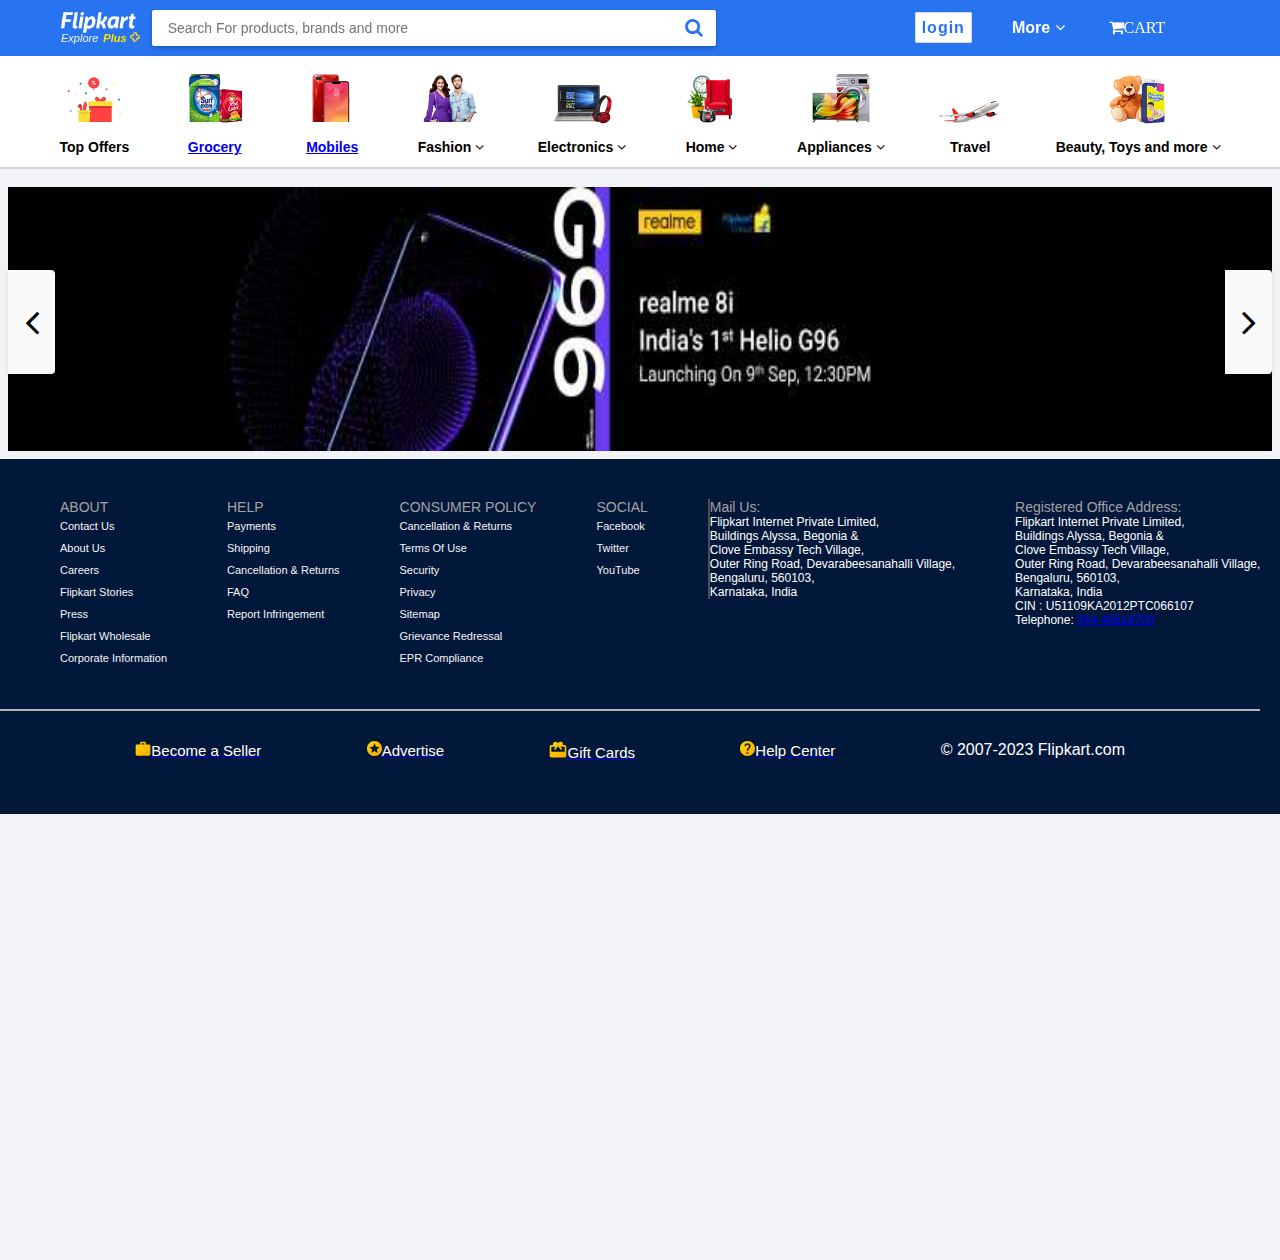
==== index.html @ 589ff819 "Add files via upload" ====
<!DOCTYPE html>
<html lang="en">

<head>
  <meta charset="UTF-8">
  <meta http-equiv="X-UA-Compatible" content="IE=edge">
  <meta name="viewport" content="width=device-width, initial-scale=1.0">
  <title>Online Shopping</title>
  <link rel="stylesheet" href="style.css">
  <link rel="shortcut icon" href="favicon.png" type="x-icon">
  <link rel="stylesheet" href="https://cdnjs.cloudflare.com/ajax/libs/font-awesome/4.7.0/css/font-awesome.min.css">
</head>

<body>
  <!-- navigation bar -->
  <div class="navv"></div>
  <nav class="heading_navigation flex" id="navigation_heading">
    <div class="nav_container flex">
      <div class="logo flex">
        <a href="index.html" class="flip_logo"><img src="logo.png" alt="logo"></a>
        <a href="index.html" class="anchor plus">Explore <span class="plus_lan">Plus <img src="plus_icon.png"
              alt="logo"></span></a>
      </div>
      <!-- searchbar-->
      <div class="search_bar_container">
        <div class="search_bar">
          <form action="" class="search flex">
            <input type="text" placeholder="Search For products, brands and more" class="search_box">
            <button class="btn_search">
              <i class="fa fa-search"></i>
            </button>
          </form>
        </div>
      </div>
      <!-- Login Button-->
      <div class="login">
        <a href="#" class="login_btn">login</a>
        <div class="login_dropdown none">
          <ul class="login_dropdown_list">
            <li class="login_drop_li sign_li flex">
              <p class="new_login">New customer</p>
              <a href="https://www.flipkart.com/account/login?ret=%2Faccount%2F%3Frd%3D0%26link%3Dhome_account" class="sign_up">Sign Up</a>
            </li>
            <li class="login_drop_li">My Profile</li>
            <li class="login_drop_li"><a href="https://www.flipkart.com/plus">Flipkart Plus Zne</a> </li>
            <li class="login_drop_li"> Orders</li>
            <li class="login_drop_li">Whishlist</li>
            <li class="login_drop_li">Rewards</li>
            <li class="login_drop_li"><a href="https://www.flipkart.com/the-gift-card-store?link=home_giftcard">Gift Cards</a></li>
          </ul>
        </div>
      </div>

      <!-- more buttons-->
      <div class="more">
        <span class="more_lan"> More
          <i class="fa fa-angle-down"></i>
        </span>
        <div class="more_dropdown none">
          <div class="pointer more_pointer"></div>
          <ul class="more_dropdown_list">

            <li class="more_drop_li">
              <i class="more_icon fa fa-bell"></i>Notifications Preferences
            </li>

            <li class="more_drop_li">
              <i class="more_icon fa fa-shopping-basket"></i>Sell on Flipkart
            </li>

            <li class="more_drop_li">
              <i class="more_icon fa fa-question"></i> 24X7 Customer Care
            </li>

            <li class="more_drop_li">
              <i class="more_icon fa fa-line-chart"></i>Advertise
            </li>

            <li class="more_drop_li">
              <i class="more_icon fa fa-download"></i><a href="https://www.flipkart.com/mobile-apps?otracker=ch_vn_mobile_apps">Download App</a>
            </li>

          </ul>
        </div>
      </div>
      <!-- Cart Button-->
      <div class="cart">
        <span class="cart_lan"><i class="fa fa-shopping-cart"><a href="https://www.flipkart.com/viewcart?exploreMode=true&preference=FLIPKART"></a>CART</i></span>
      </div>
    </div>
  </nav>


  <!-- Heading Categories-->
  <div class="heading_categories flex">
    <ul class="heading_category_list flex">
      <li class="heading_category_items">
        <img src="top-offer.png" alt="loading image" class="cat_image">
        <p class="heading_item_name">Top Offers</p>
      </li>
      <li class="heading_category_items">
        <img src="grocery.png" alt="loading image" class="cat_image">
        <p class="heading_item_name"><a href="https://www.flipkart.com/grocery-supermart-store?marketplace=GROCERY&fm=neo%2Fmerchandising&iid=M_05b88ef3-2a5a-45b1-b958-3f78f63bb820_1_372UD5BXDFYS_MC.CBUR1Q46W5F1&otracker=hp_rich_navigation_1_1.navigationCard.RICH_NAVIGATION_Grocery_CBUR1Q46W5F1&otracker1=hp_rich_navigation_PINNED_neo%2Fmerchandising_NA_NAV_EXPANDABLE_navigationCard_cc_1_L0_view-all&cid=CBUR1Q46W5F1"
          class="">Grocery</a></p>
      </li>
      <li class="heading_category_items">
        <img src="mobiles.png" alt="loading image" class="cat_image">
        <p class="heading_item_name"><a href="https://www.flipkart.com/mobile-phones-store?fm=neo%2Fmerchandising&iid=M_e0efeff4-91a5-408f-8f4c-54406db7f92d_1_372UD5BXDFYS_MC.ZRQ4DKH28K8J&otracker=hp_rich_navigation_2_1.navigationCard.RICH_NAVIGATION_Mobiles_ZRQ4DKH28K8J&otracker1=hp_rich_navigation_PINNED_neo%2Fmerchandising_NA_NAV_EXPANDABLE_navigationCard_cc_2_L0_view-all&cid=ZRQ4DKH28K8J">Mobiles</a></p>
      </li>
      <li class="heading_category_items">
        <img src="fashion.png" alt="loading image" class="cat_image">
        <p class="heading_item_name">Fashion <i class="fa fa-angle-down"></i></p>
      </li>
      <li class="heading_category_items">
        <img src="electronics.png" alt="loading image" class="cat_image">
        <p class="heading_item_name">Electronics <i class="fa fa-angle-down"></i></p>
      </li>
      <li class="heading_category_items">
        <img src="home.jpg" alt="loading image" class="cat_image">
        <p class="heading_item_name">Home <i class="fa fa-angle-down"></i></p>
      </li>
      <li class="heading_category_items">
        <img src="appliances.png" alt="loading image" class="cat_image">
        <p class="heading_item_name">Appliances <i class="fa fa-angle-down"></i></p>
      </li>
      <li class="heading_category_items">
        <img src="travel.png" alt="loading image" class="cat_image">
        <p class="heading_item_name">Travel</p>
      </li>
      <li class="heading_category_items">
        <img src="toys.png" alt="loading image" class="cat_image">
        <p class="heading_item_name">Beauty, Toys and more <i class="fa fa-angle-down"></i></p>
      </li>
    </ul>
  </div>

  <!-- Carousel-->
  <div class="carousel_item_container flex">
    <div class="prev_btn nav_button">
      <div class="carousel_btn flex">
        <i class="fa fa-angle-left next_prev"></i>
      </div>
    </div>
    <div class="next_btn nav_button">
      <div class="carousel_btn flex">
        <i class="fa fa-angle-right next_prev"></i>
      </div>
    </div>
    <div class="carousel_items flex">
      <img src="slider1.jpg" alt="loading" class="carousel_image">
    </div>

  </div>
</body>
<footer>
  <div>
    <div class="_2WErco-row">
      <div class="_2Brcj4">
        <div class="_3-dnWo">ABOUT</div><a href="/helpcentre?otracker=undefined_footer_navlinks" class="_1arVWX">Contact
          Us</a><a href="https://corporate.flipkart.net/corporate-home" class="_1arVWX">About Us</a><a
          href="https://www.flipkartcareers.com/?otracker=undefined_footer_navlinks" class="_1arVWX">Careers</a><a
          href="http://stories.flipkart.com/?otracker=undefined_footer_navlinks" class="_1arVWX">Flipkart Stories</a><a
          href="/s/press?otracker=undefined_footer_navlinks" class="_1arVWX">Press</a><a
          href="https://www.flipkartwholesale.com/?otracker=undefined_footer_navlinks" target="_blank" class="_1arVWX"
          rel="noopener noreferrer">Flipkart Wholesale</a><a href="/corporate-information" class="_1arVWX">Corporate
          Information</a>
      </div>
      <div class="_2Brcj4">
        <div class="_3-dnWo">HELP</div><a href="/pages/payments" class="_1arVWX">Payments</a><a href="/pages/shipping"
          class="_1arVWX">Shipping</a><a href="/helpcentre?catalog=55c9c6edb000002e002c1701&amp;view=CATALOG"
          class="_1arVWX">Cancellation &amp; Returns</a><a
          href="/helpcentre?catalog=55c9c8e2b0000023002c1702&amp;view=CATALOG" class="_1arVWX">FAQ</a><a
          href="https://seller.flipkart.com/fiv?otracker=undefined_footer_navlinks" class="_1arVWX">Report
          Infringement</a>
      </div>
      <div class="_2Brcj4">
        <div class="_3-dnWo">CONSUMER POLICY</div><a href="/pages/returnpolicy?otracker=undefined_footer_navlinks"
          class="_1arVWX">Cancellation &amp; Returns</a><a href="/pages/terms?otracker=undefined_footer_navlinks"
          class="_1arVWX">Terms Of Use</a><a href="/pages/paymentsecurity?otracker=undefined_footer_navlinks"
          class="_1arVWX">Security</a><a href="/pages/privacypolicy?otracker=undefined_footer_navlinks"
          class="_1arVWX">Privacy</a><a href="/sitemap?otracker=undefined_footer_navlinks" class="_1arVWX">Sitemap</a><a
          href="/pages/grievance-redressal-mechanism?otracker=undefined_footer_navlinks" class="_1arVWX">Grievance
          Redressal</a><a href="/pages/ewaste-compliance-tnc?otracker=undefined_footer_navlinks" class="_1arVWX">EPR
          Compliance</a>
      </div>
      <div class="_2Brcj4">
        <div class="_3-dnWo">SOCIAL</div><a href="https://www.facebook.com/flipkart" class="_1arVWX">Facebook</a><a
          href="https://www.twitter.com/flipkart" class="_1arVWX">Twitter</a><a href="https://www.youtube.com/flipkart"
          class="_1arVWX">YouTube</a>
      </div>
      <div class="_2Brcj4 address">
        <div class="_3JHi0r">
          <div class="_3-dnWo"><span>Mail Us:</span></div>
          <div class="_1U1qnR">
            <div class="_1LJS6T">
              <div class="_2NKhZn _1U1qnR">
                <p>Flipkart Internet Private Limited, </p>
                <p> Buildings Alyssa, Begonia &amp; </p>
                <p> Clove Embassy Tech Village, </p>
                <p> Outer Ring Road, Devarabeesanahalli Village, </p>
                <p> Bengaluru, 560103, </p>
                <p> Karnataka, India</p>
              </div>
            </div>
          </div>
        </div>
      </div>
      <div class="_2Brcj4 address">
        <div class="_3IT4e6">
          <div class="_3-dnWo"><span>Registered Office Address:</span></div>
          <div class="_1U1qnR">
            <div class="_1LJS6T">
              <div class="_2NKhZn _1U1qnR">
                <p>Flipkart Internet Private Limited, </p>
                <p> Buildings Alyssa, Begonia &amp; </p>
                <p> Clove Embassy Tech Village, </p>
                <p> Outer Ring Road, Devarabeesanahalli Village, </p>
                <p> Bengaluru, 560103, </p>
                <p> Karnataka, India </p>
                <p> CIN : U51109KA2012PTC066107 </p>
                <p> Telephone: <a href="tel:044-45614700">044-45614700</a></p>
              </div>
            </div>
          </div>
        </div>
      </div>
    </div>
    <div>
      <div class="_2uz0vJ">

        <div class="_2uz0vJ1">
          <div><img
              src="[data-uri]"><a
              href="https://seller.flipkart.com/?utm_source=fkwebsite&amp;utm_medium=websitedirect"><span
                class="hDTmm5">Become a Seller</span></a></div>
        </div>
        <div class="_2uz0vJ2">
          <div><img
              src="[data-uri]"><a
              href="https://brands.flipkart.com"><span class="hDTmm5">Advertise</span></a></div>
        </div>
        <div class="_2uz0vJ3">
          <div><img
              src="[data-uri]"><a
              href="/the-gift-card-store?otracker=undefined_footer_footer_navlinks"><span class="hDTmm5">Gift
                Cards</span></a></div>
        </div>
        <div class="_2uz0vJ4">
          <div><img
              src="[data-uri]"><a
              href="/helpcentre?otracker=undefined_footer_footer_navlinks"><span class="hDTmm5">Help Center</span></a>
          </div>
        </div>
        <div class="_2uz0vJ5">
          <span class="z3ht-w">© 2007-2023 <span>Flipkart.com</span></span>
        </div>
      </div>
    </div>
  </div>

</footer>

</html>
---- style.css ----
*{
    margin: 0;
    padding: 0;
    box-sizing: border-box;
}
body{
    font-family: roboto, arial, sans-serif;
    text-decoration: none;
    min-height: 140vh;
    background:#f1f3f6 ;
}
.none{
    display: none;
}

.flex{
    display: flex;
}
.fa{
    margin: 0px 4px;
}
.fa-angle-down{
    font-weight: lighter;
    margin: 0;

}
.fa-user{
    border-radius:50%;
}
/* styling navigation heading */
.heading_navigation{
    background-color: #2874f0;
    height: 56px;
    position: sticky;
    top: 0;
    z-index: 2;
    /* overflow:auto; */
}
.nav_container{
    align-items: center;
    /* max-width: 1263px; */
    margin: auto;
    width: 100%;
    position: relative;
    left: 61px;
}
.logo{
    flex-direction: column;
    width: fit-content;
}
.anchor{
    cursor: pointer;
    text-decoration:none;
    color: whitesmoke;
}
.flip_logo img{
    width: 75px;
}

.anchor:hover{
    text-decoration: underline;
}


.anchor{
    font-size: 11px;
    font-style: italic;
    margin-top: -5px;
}
.plus img{
    width: 10px;
}

.plus_lan{ /* plus text css */
    color:#ffe500 ;
    margin: 0px 2px;
    font-weight: bold;
}
.search_bar_container{
    min-width: 304px;
    width: 708px;
}

.search_bar{
    max-width: 564px;
    width: 100%;
    margin-left: 10px;
    box-shadow: 0px 2px 4px 0 rgb(0 0 0 / 23%);
}
.search_box{
    outline: none;
    padding: 0px 16px;
    height: 36px;
    border-radius: 2px 0px 0px 2px;
    border: 0;
    width: 100%;
    font-size: 14px;

}
.btn_search{
    background: #fff;
    border: 1px solid #fff;
    padding: 4px 12px 4px 8px;
    width: 44px;
    height: 36px;
    cursor: pointer;
    border-radius:0px 2px 2px 0px ;
    color: #2874f0;
    font-size: 19px;
}
.login{
    position: relative;
    left: 45px;

}
.login_btn{
    color:#2874f0;
    border-radius: 2px;
    border: 1px solid #dbdbdb;
    background: #fff;
    letter-spacing: 1px;
    height: 32px;
    padding:6px ;
    font-weight: bold;
    margin: 0px 20px;
    cursor: pointer;
    text-decoration: none;
    font-size: 16px;


}
.more , .cart{
    position: relative;
    left: 45px;
}
.more_lan , .cart_lan{
    color: white;
    font-weight: bold;
    margin: 0px 20px;
    cursor: pointer;
    font-size: 16px;
}
.heading_categories{
    background: #fff;
    justify-content: center;
    min-height: 112px;
    border-bottom: 2px solid lightgray;


}
.heading_category_list{
    list-style: none;
    max-width: 1280px;
    justify-content: space-evenly;
    width: 100%;

}

.heading_category_items{
    padding: 12px 8px;
    cursor: pointer;
    text-align: center;
}
.heading_category_items:hover{
    color: #2874f0;

}
.cat_image{
    height: 64px;
    width: 64px;
    margin-bottom:3px;

}

.heading_item_name{
    font-size: 14px;
    font-weight:550;
}

.heading_category_items:first-child{
padding-left: 22px;
}

.heading_category_items:last-child{
    padding-right: 22px;
}

/*styling the dropdown menu */

.pointer{
    width:20px;
    height:20px;
    background: #fff;
    transform:rotate(45deg);
    position:relative;
    top:10px;
    left:50%;

}

.login_dropdown, .more_dropdown{
    position:relative;
    top:12px;
}
.more_dropdown{
    right: 40px;
}
.login_dropdown_list , .more_dropdown_list{
    position:absolute;
    list-style: none;
    background-color: #fff;
    width: max-content;
    box-shadow:0 4px 16px 0 rgb(0 0 0 /20%) ;
    min-width: 240px;
    transform: translate(-30px);
}

.login_drop_li , .more_drop_li{
    padding: 16px 20px;
    border-bottom: 1px solid #f0f0f0;
    font-size: 14px;
    cursor: pointer;
}

.login_drop_li:last-child , .more_drop_li:last-child{
    border-bottom: none;
}

.login_drop_li:first-child{
    padding: 20px;
}
.login_drop_li:first-child:hover{
    background: #fff;
}

.login_drop_li:hover , .more_drop_li:hover{
    background: #fafafa;
}

.new_login{
    font-weight: bold;
}
.sign_li{
    justify-content: space-between;
    font-size: 14px;
}
.sign_up{
    text-decoration: none;
    color:#2874f0 ;
}

.more:hover .more_lan{
    position: relative;
    top: 10px;
}
.more_pointer{
    left: 80%;
}
.more_icon{
    width:25px;
    color:#2874f1;
}

.login:hover .login_dropdown , .more:hover .more_dropdown{
    display: block;
}

/* carousel */
.nav_button{
    top: 270px;
    position: absolute;
}

.carousel_btn{
    position: relative;
    border-radius: 0px 4px 4px 0px;
    font-size: 40px;
    background: hsla(0, 0%, 100%, .98);
    width: 47px;
    height: 104px;
    align-items: center;
    justify-content: center;
    box-shadow: 0 1px 5px 0 rgb(0 0 0 / 11%);
    cursor: pointer;
}
.prev_btn{
    left:0;
    margin-left: 8px;

}

.next_prev{
    font-weight: bold;
}

.carousel_2{
    border-radius:4px 0px 0px 4px;
}

.next_btn{
    right: 0;
    margin-right: 8px;

}

.carousel_item_container{
    margin: auto;
    max-width: 1608px;
    min-width: 978px;
    /* overflow-x:hidden ; */
    padding-top: 10px;
}

.carousel_items{
    width: 100%;
}

.carousel_image{
    /* overflow: clip; */
    width:100%;
    height: 280px;
    padding: 8px;
}
.cart_lan{
    color: white;
}
footer{
    justify-content: space-between;
    /* overflow: scroll; */
    display: flex;
    height: 355px;
    width: 100%;
    background-color: #02183b;
}
._3-dnWo{
    /* margin-left: 40px; */
    display: flex;
    flex-direction: column;
    color: rgb(164, 161, 161);
}
._2Brcj4{
    font-size: 14px;
    margin-top:40px;
    text-align:start;
    margin-left:60px;
    /* color: rgb(251, 247, 247); */
    display: flex;
    flex-direction: column;
    
}
._2WErco-row {
    /* color: #fff; */
    display: flex;
    flex-direction: row;
    

}
._1arVWX{
    text-decoration: none;
    padding: 5px 0px;
    font-size: 11px;
    color: #f5f5f5;
}
._1U1qnR{
    font-size: 12px;
    /* margin-left: 12px; */
    color: white;
}
._3JHi0r{
    /* padding: 0px; */
    border-left: 2px solid #524d4d;
}
._2uz0vJ{
    /* justify-content: center; */
    /* align-items: center; */
    /* text-align: center; */
    width: 100%;
    margin-top: 40px;
    border-top: 2px solid rgb(185, 181, 181);
    display: flex;
    flex-direction: row;
    padding: 30px;
    /* text-align: center; */
    justify-content: space-evenly;
    background-color: #02183b;
    
}
.hDTmm5{
    background-color: #02183b;
    
    font-size: 15px;
    
    color: white;
    
}



.z3ht-w{
    
    color: white;
}
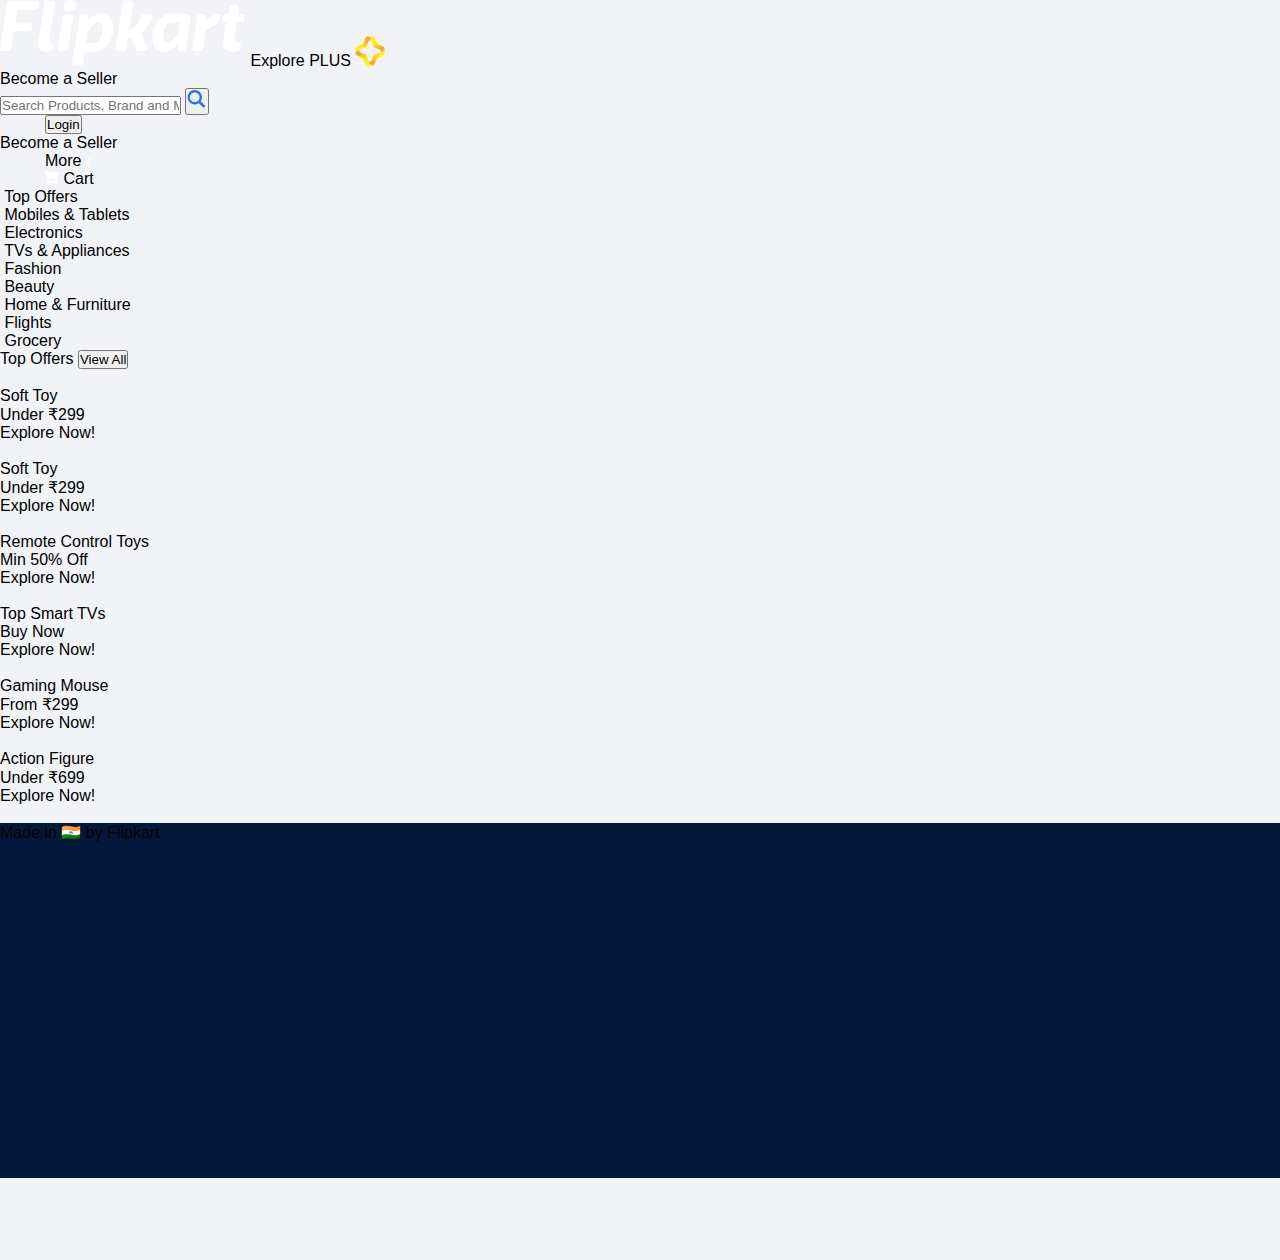
==== commit 0fdad32f: "index.html" ====
--- a/index.html
+++ b/index.html
@@ -2,262 +2,197 @@
 <html lang="en">
 
 <head>
-  <meta charset="UTF-8">
-  <meta http-equiv="X-UA-Compatible" content="IE=edge">
-  <meta name="viewport" content="width=device-width, initial-scale=1.0">
-  <title>Online Shopping</title>
-  <link rel="stylesheet" href="style.css">
-  <link rel="shortcut icon" href="favicon.png" type="x-icon">
-  <link rel="stylesheet" href="https://cdnjs.cloudflare.com/ajax/libs/font-awesome/4.7.0/css/font-awesome.min.css">
+    <meta charset="UTF-8">
+    <meta http-equiv="X-UA-Compatible" content="IE=edge">
+    <meta name="viewport" content="width=device-width, initial-scale=1.0">
+    <title>Flipkart Clone</title>
+    <link rel="shortcut icon"
+        href="https://static-assets-web.flixcart.com/www/promos/new/20150528-140547-favicon-retina.ico"
+        type="image/x-icon">
+    <link rel="stylesheet" href="style.css">
+    <link rel="stylesheet" href="nav.css">
 </head>
 
 <body>
-  <!-- navigation bar -->
-  <div class="navv"></div>
-  <nav class="heading_navigation flex" id="navigation_heading">
-    <div class="nav_container flex">
-      <div class="logo flex">
-        <a href="index.html" class="flip_logo"><img src="logo.png" alt="logo"></a>
-        <a href="index.html" class="anchor plus">Explore <span class="plus_lan">Plus <img src="plus_icon.png"
-              alt="logo"></span></a>
-      </div>
-      <!-- searchbar-->
-      <div class="search_bar_container">
-        <div class="search_bar">
-          <form action="" class="search flex">
-            <input type="text" placeholder="Search For products, brands and more" class="search_box">
-            <button class="btn_search">
-              <i class="fa fa-search"></i>
-            </button>
-          </form>
+
+    <!-- header -->
+    <header>
+        <nav class="left-nav">
+            
+            <nav class="leftnav1">
+                <div class="logo">
+                    <span class="flipkart_logo">
+                        <img src="logo.png" alt="flipkart">
+                    </span>
+                    <span class="explore">
+                        <span>Explore</span>
+                        <span class="plus">PLUS</span>
+                        <span class="plusicon"> <img src="plus_icon.png" alt="plus icon">
+                        </span>
+                    </span>
+                <div class="become-a-seller2">
+                    Become a Seller
+                </div>
+                </div>
+            </nav>
+            <nav class="leftnav2">
+                <div class="searchbox">
+                    <input type="text" placeholder="Search Products, Brand and More">
+                    <button class="search-btn">
+                        <svg width="20" height="20" viewBox="0 0 17 18" class="" xmlns="http://www.w3.org/2000/svg"><g fill="#2874F1" fill-rule="evenodd"><path class="_34RNph" d="m11.618 9.897l4.225 4.212c.092.092.101.232.02.313l-1.465 1.46c-.081.081-.221.072-.314-.02l-4.216-4.203"></path><path class="_34RNph" d="m6.486 10.901c-2.42 0-4.381-1.956-4.381-4.368 0-2.413 1.961-4.369 4.381-4.369 2.42 0 4.381 1.956 4.381 4.369 0 2.413-1.961 4.368-4.381 4.368m0-10.835c-3.582 0-6.486 2.895-6.486 6.467 0 3.572 2.904 6.467 6.486 6.467 3.582 0 6.486-2.895 6.486-6.467 0-3.572-2.904-6.467-6.486-6.467"></path></g></svg>
+                    </button>
+                </div>
+                <div class="login">
+                <button>Login</button>
+
+                </div>
+            </nav>
+            
+        </nav>
+        
+        <nav class="right-nav">
+            
+            <div class="become-a-seller nav-margin">
+                Become a Seller
+             </div>
+            <div class="more navmargin">
+                More
+                <svg width="4.7" height="8" viewBox="0 0 16 27" xmlns="http://www.w3.org/2000/svg" class="zZ3yfL"><path d="M16 23.207L6.11 13.161 16 3.093 12.955 0 0 13.161l12.955 13.161z" fill="#fff" class="_2gTTdy"></path></svg>
+
+            </div>
+            <div class="cart nav-margin">
+                <svg class="V3C5bO" width="14" height="14" viewBox="0 0 16 16" xmlns="http://www.w3.org/2000/svg"><path class="_1bS9ic" d="M15.32 2.405H4.887C3 2.405 2.46.805 2.46.805L2.257.21C2.208.085 2.083 0 1.946 0H.336C.1 0-.064.24.024.46l.644 1.945L3.11 9.767c.047.137.175.23.32.23h8.418l-.493 1.958H3.768l.002.003c-.017 0-.033-.003-.05-.003-1.06 0-1.92.86-1.92 1.92s.86 1.92 1.92 1.92c.99 0 1.805-.75 1.91-1.712l5.55.076c.12.922.91 1.636 1.867 1.636 1.04 0 1.885-.844 1.885-1.885 0-.866-.584-1.593-1.38-1.814l2.423-8.832c.12-.433-.206-.86-.655-.86" fill="#fff"></path></svg>
+                Cart
+            </div>
+        </nav>
+    </header>
+
+    <!-- section 1 -->
+    <section class="section-1">
+        <div class="section-1-container">
+            <div class="section-1-item">
+                <img src="https://rukminim1.flixcart.com/fk-p-flap/128/128/image/178cf5a874cd697a.png?q=100" alt="">
+                Top Offers
+            </div>
+            <div class="section-1-item">
+                <img src="https://rukminim1.flixcart.com/fk-p-flap/128/128/image/e2268d56d09df684.png?q=100" alt="">
+                Mobiles & Tablets
+            </div>
+            <div class="section-1-item">
+                <img src="https://rukminim1.flixcart.com/fk-p-flap/128/128/image/6e3e1efa83bc56c3.png?q=100" alt="">
+                Electronics
+            </div>
+            <div class="section-1-item">
+                <img src="https://rukminim1.flixcart.com/fk-p-flap/128/128/image/b3e1225e6bda1c9e.png?q=100" alt="">
+                TVs & Appliances
+            </div>
+            <div class="section-1-item">
+                <img src="https://rukminim1.flixcart.com/fk-p-flap/128/128/image/a11d5d13e54bf964.png?q=100" alt="">
+                Fashion
+            </div>
+            <div class="section-1-item">
+                <img src="https://rukminim1.flixcart.com/fk-p-flap/128/128/image/5f09b2d254acb48a.png?q=100" alt="">
+                Beauty
+            </div>
+            <div class="section-1-item">
+                <img src="https://rukminim1.flixcart.com/fk-p-flap/128/128/image/5972d5da375c81c7.png?q=100" alt="">
+                Home & Furniture
+            </div>
+            <div class="section-1-item">
+                <img src="https://rukminim1.flixcart.com/fk-p-flap/128/128/image/1cfc2d91f717510a.png?q=100" alt="">
+                Flights
+            </div>
+            <div class="section-1-item">
+                <img src="https://rukminim1.flixcart.com/fk-p-flap/128/128/image/d154c0b4d536c1cf.png?q=100" alt="">
+                Grocery
+            </div>
+            
         </div>
-      </div>
-      <!-- Login Button-->
-      <div class="login">
-        <a href="#" class="login_btn">login</a>
-        <div class="login_dropdown none">
-          <ul class="login_dropdown_list">
-            <li class="login_drop_li sign_li flex">
-              <p class="new_login">New customer</p>
-              <a href="https://www.flipkart.com/account/login?ret=%2Faccount%2F%3Frd%3D0%26link%3Dhome_account" class="sign_up">Sign Up</a>
-            </li>
-            <li class="login_drop_li">My Profile</li>
-            <li class="login_drop_li"><a href="https://www.flipkart.com/plus">Flipkart Plus Zne</a> </li>
-            <li class="login_drop_li"> Orders</li>
-            <li class="login_drop_li">Whishlist</li>
-            <li class="login_drop_li">Rewards</li>
-            <li class="login_drop_li"><a href="https://www.flipkart.com/the-gift-card-store?link=home_giftcard">Gift Cards</a></li>
-          </ul>
+    </section>
+
+    <!-- section 2 -->
+    <section class="section-2 container">
+        <div class="section-2-container">
+
         </div>
-      </div>
+    </section>
 
-      <!-- more buttons-->
-      <div class="more">
-        <span class="more_lan"> More
-          <i class="fa fa-angle-down"></i>
-        </span>
-        <div class="more_dropdown none">
-          <div class="pointer more_pointer"></div>
-          <ul class="more_dropdown_list">
+    <!-- section 3 -->
+    <section class="section-3 container">
 
-            <li class="more_drop_li">
-              <i class="more_icon fa fa-bell"></i>Notifications Preferences
-            </li>
+        <div class="section-3-container">
+        </div>
+    </section>
 
-            <li class="more_drop_li">
-              <i class="more_icon fa fa-shopping-basket"></i>Sell on Flipkart
-            </li>
+    <!-- section 4 -->
+    <section class="section-4 container">
+        <div class="section-4-container">
+            <div class="section-4-offers">
+                <div class="section-4-offers-viewall">
+                    Top Offers
+                    <button>View All</button>
+                </div>
+            </div>
+            <div class="section-4-list">
+                <div class="section-4-item">
+                    <img src="https://rukminim1.flixcart.com/image/400/400/l1tmf0w0/stuffed-toy/2/c/q/3-feet-printed-foot-teddy-bear-stuffed-toys-latest-teddy-bear-90-original-imagdazpzwhhvkhu.jpeg?q=70"
+                        alt="">
+                    <div class="section-4-item-head">Soft Toy</div>
+                    <div class="section-4-item-price">Under ₹299</div>
+                    <div class="section-4-item-explore">Explore Now!</div>
+                </div>
+                <div class="section-4-item">
+                    <img src="https://rukminim1.flixcart.com/image/400/400/kn0n6a80/remote-control-toy/i/t/l/mini-racing-4-channel-radio-control-rc-car-miss-chief-original-imagfs8264ewfmnw.jpeg?q=70"
+                        alt="">
+                    <div class="section-4-item-head">Soft Toy</div>
+                    <div class="section-4-item-price">Under ₹299</div>
+                    <div class="section-4-item-explore">Explore Now!</div>
+                </div>
+                <div class="section-4-item">
+                    <img src="https://rukminim1.flixcart.com/image/400/400/l51d30w0/television/1/k/j/-original-imagfsyu8nrz5gzg.jpeg?q=70"
+                        alt="">
+                    <div class="section-4-item-head">Remote Control Toys</div>
+                    <div class="section-4-item-price">Min 50% Off</div>
+                    <div class="section-4-item-explore">Explore Now!</div>
+                </div>
+                <div class="section-4-item">
+                    <img src="https://rukminim1.flixcart.com/image/400/400/khuvxjk0-0/mouse/l/t/6/zeb-transformer-m-zebronics-original-imafxrugfftphbkk.jpeg?q=70"
+                        alt="">
+                    <div class="section-4-item-head">Top Smart TVs</div>
+                    <div class="section-4-item-price">Buy Now</div>
+                    <div class="section-4-item-explore">Explore Now!</div>
+                </div>
+                <div class="section-4-item">
+                    <img src="https://rukminim1.flixcart.com/image/400/400/kpft18w0/action-figure/w/l/m/iron-man-pvc-solar-bobble-head-in-standing-position-avenger-red-original-imag3njyfnkyaskf.jpeg?q=70"
+                        alt="">
+                    <div class="section-4-item-head">Gaming Mouse</div>
+                    <div class="section-4-item-price">From ₹299</div>
+                    <div class="section-4-item-explore">Explore Now!</div>
+                </div>
+                <div class="section-4-item">
+                    <img src="https://rukminim1.flixcart.com/image/400/400/jn3hocw0/microphone/d/c/e/boya-by-m1-3-5mm-electret-condenser-microphone-with-1-4-adapter-original-imaf9v2jhhakavks.jpeg?q=70"
+                        alt="">
+                    <div class="section-4-item-head">Action Figure</div>
+                    <div class="section-4-item-price">Under ₹699</div>
+                    <div class="section-4-item-explore">Explore Now!</div>
+                </div>
+                
+            </div>
+        </div>
+    </section>
 
-            <li class="more_drop_li">
-              <i class="more_icon fa fa-question"></i> 24X7 Customer Care
-            </li>
+    <!-- section 5 -->
+    <section class="section-5 container">
+        <img src="https://rukminim1.flixcart.com/fk-p-flap/960/960/image/d78dda604e158c5c.jpg?q=50" alt="">
+        <img src="https://rukminim1.flixcart.com/fk-p-flap/960/960/image/6e9e6f6130cddc96.jpg?q=50" alt="">
+        <img src="https://rukminim1.flixcart.com/fk-p-flap/960/960/image/2073732fc5e1fef2.jpg?q=50" alt="">
+    </section>
 
-            <li class="more_drop_li">
-              <i class="more_icon fa fa-line-chart"></i>Advertise
-            </li>
+    <!-- footer -->
+    <footer>
+        Made in 🇮🇳 by Flipkart
+    </footer>
 
-            <li class="more_drop_li">
-              <i class="more_icon fa fa-download"></i><a href="https://www.flipkart.com/mobile-apps?otracker=ch_vn_mobile_apps">Download App</a>
-            </li>
+</body>
 
-          </ul>
-        </div>
-      </div>
-      <!-- Cart Button-->
-      <div class="cart">
-        <span class="cart_lan"><i class="fa fa-shopping-cart"><a href="https://www.flipkart.com/viewcart?exploreMode=true&preference=FLIPKART"></a>CART</i></span>
-      </div>
-    </div>
-  </nav>
-
-
-  <!-- Heading Categories-->
-  <div class="heading_categories flex">
-    <ul class="heading_category_list flex">
-      <li class="heading_category_items">
-        <img src="top-offer.png" alt="loading image" class="cat_image">
-        <p class="heading_item_name">Top Offers</p>
-      </li>
-      <li class="heading_category_items">
-        <img src="grocery.png" alt="loading image" class="cat_image">
-        <p class="heading_item_name"><a href="https://www.flipkart.com/grocery-supermart-store?marketplace=GROCERY&fm=neo%2Fmerchandising&iid=M_05b88ef3-2a5a-45b1-b958-3f78f63bb820_1_372UD5BXDFYS_MC.CBUR1Q46W5F1&otracker=hp_rich_navigation_1_1.navigationCard.RICH_NAVIGATION_Grocery_CBUR1Q46W5F1&otracker1=hp_rich_navigation_PINNED_neo%2Fmerchandising_NA_NAV_EXPANDABLE_navigationCard_cc_1_L0_view-all&cid=CBUR1Q46W5F1"
-          class="">Grocery</a></p>
-      </li>
-      <li class="heading_category_items">
-        <img src="mobiles.png" alt="loading image" class="cat_image">
-        <p class="heading_item_name"><a href="https://www.flipkart.com/mobile-phones-store?fm=neo%2Fmerchandising&iid=M_e0efeff4-91a5-408f-8f4c-54406db7f92d_1_372UD5BXDFYS_MC.ZRQ4DKH28K8J&otracker=hp_rich_navigation_2_1.navigationCard.RICH_NAVIGATION_Mobiles_ZRQ4DKH28K8J&otracker1=hp_rich_navigation_PINNED_neo%2Fmerchandising_NA_NAV_EXPANDABLE_navigationCard_cc_2_L0_view-all&cid=ZRQ4DKH28K8J">Mobiles</a></p>
-      </li>
-      <li class="heading_category_items">
-        <img src="fashion.png" alt="loading image" class="cat_image">
-        <p class="heading_item_name">Fashion <i class="fa fa-angle-down"></i></p>
-      </li>
-      <li class="heading_category_items">
-        <img src="electronics.png" alt="loading image" class="cat_image">
-        <p class="heading_item_name">Electronics <i class="fa fa-angle-down"></i></p>
-      </li>
-      <li class="heading_category_items">
-        <img src="home.jpg" alt="loading image" class="cat_image">
-        <p class="heading_item_name">Home <i class="fa fa-angle-down"></i></p>
-      </li>
-      <li class="heading_category_items">
-        <img src="appliances.png" alt="loading image" class="cat_image">
-        <p class="heading_item_name">Appliances <i class="fa fa-angle-down"></i></p>
-      </li>
-      <li class="heading_category_items">
-        <img src="travel.png" alt="loading image" class="cat_image">
-        <p class="heading_item_name">Travel</p>
-      </li>
-      <li class="heading_category_items">
-        <img src="toys.png" alt="loading image" class="cat_image">
-        <p class="heading_item_name">Beauty, Toys and more <i class="fa fa-angle-down"></i></p>
-      </li>
-    </ul>
-  </div>
-
-  <!-- Carousel-->
-  <div class="carousel_item_container flex">
-    <div class="prev_btn nav_button">
-      <div class="carousel_btn flex">
-        <i class="fa fa-angle-left next_prev"></i>
-      </div>
-    </div>
-    <div class="next_btn nav_button">
-      <div class="carousel_btn flex">
-        <i class="fa fa-angle-right next_prev"></i>
-      </div>
-    </div>
-    <div class="carousel_items flex">
-      <img src="slider1.jpg" alt="loading" class="carousel_image">
-    </div>
-
-  </div>
-</body>
-<footer>
-  <div>
-    <div class="_2WErco-row">
-      <div class="_2Brcj4">
-        <div class="_3-dnWo">ABOUT</div><a href="/helpcentre?otracker=undefined_footer_navlinks" class="_1arVWX">Contact
-          Us</a><a href="https://corporate.flipkart.net/corporate-home" class="_1arVWX">About Us</a><a
-          href="https://www.flipkartcareers.com/?otracker=undefined_footer_navlinks" class="_1arVWX">Careers</a><a
-          href="http://stories.flipkart.com/?otracker=undefined_footer_navlinks" class="_1arVWX">Flipkart Stories</a><a
-          href="/s/press?otracker=undefined_footer_navlinks" class="_1arVWX">Press</a><a
-          href="https://www.flipkartwholesale.com/?otracker=undefined_footer_navlinks" target="_blank" class="_1arVWX"
-          rel="noopener noreferrer">Flipkart Wholesale</a><a href="/corporate-information" class="_1arVWX">Corporate
-          Information</a>
-      </div>
-      <div class="_2Brcj4">
-        <div class="_3-dnWo">HELP</div><a href="/pages/payments" class="_1arVWX">Payments</a><a href="/pages/shipping"
-          class="_1arVWX">Shipping</a><a href="/helpcentre?catalog=55c9c6edb000002e002c1701&amp;view=CATALOG"
-          class="_1arVWX">Cancellation &amp; Returns</a><a
-          href="/helpcentre?catalog=55c9c8e2b0000023002c1702&amp;view=CATALOG" class="_1arVWX">FAQ</a><a
-          href="https://seller.flipkart.com/fiv?otracker=undefined_footer_navlinks" class="_1arVWX">Report
-          Infringement</a>
-      </div>
-      <div class="_2Brcj4">
-        <div class="_3-dnWo">CONSUMER POLICY</div><a href="/pages/returnpolicy?otracker=undefined_footer_navlinks"
-          class="_1arVWX">Cancellation &amp; Returns</a><a href="/pages/terms?otracker=undefined_footer_navlinks"
-          class="_1arVWX">Terms Of Use</a><a href="/pages/paymentsecurity?otracker=undefined_footer_navlinks"
-          class="_1arVWX">Security</a><a href="/pages/privacypolicy?otracker=undefined_footer_navlinks"
-          class="_1arVWX">Privacy</a><a href="/sitemap?otracker=undefined_footer_navlinks" class="_1arVWX">Sitemap</a><a
-          href="/pages/grievance-redressal-mechanism?otracker=undefined_footer_navlinks" class="_1arVWX">Grievance
-          Redressal</a><a href="/pages/ewaste-compliance-tnc?otracker=undefined_footer_navlinks" class="_1arVWX">EPR
-          Compliance</a>
-      </div>
-      <div class="_2Brcj4">
-        <div class="_3-dnWo">SOCIAL</div><a href="https://www.facebook.com/flipkart" class="_1arVWX">Facebook</a><a
-          href="https://www.twitter.com/flipkart" class="_1arVWX">Twitter</a><a href="https://www.youtube.com/flipkart"
-          class="_1arVWX">YouTube</a>
-      </div>
-      <div class="_2Brcj4 address">
-        <div class="_3JHi0r">
-          <div class="_3-dnWo"><span>Mail Us:</span></div>
-          <div class="_1U1qnR">
-            <div class="_1LJS6T">
-              <div class="_2NKhZn _1U1qnR">
-                <p>Flipkart Internet Private Limited, </p>
-                <p> Buildings Alyssa, Begonia &amp; </p>
-                <p> Clove Embassy Tech Village, </p>
-                <p> Outer Ring Road, Devarabeesanahalli Village, </p>
-                <p> Bengaluru, 560103, </p>
-                <p> Karnataka, India</p>
-              </div>
-            </div>
-          </div>
-        </div>
-      </div>
-      <div class="_2Brcj4 address">
-        <div class="_3IT4e6">
-          <div class="_3-dnWo"><span>Registered Office Address:</span></div>
-          <div class="_1U1qnR">
-            <div class="_1LJS6T">
-              <div class="_2NKhZn _1U1qnR">
-                <p>Flipkart Internet Private Limited, </p>
-                <p> Buildings Alyssa, Begonia &amp; </p>
-                <p> Clove Embassy Tech Village, </p>
-                <p> Outer Ring Road, Devarabeesanahalli Village, </p>
-                <p> Bengaluru, 560103, </p>
-                <p> Karnataka, India </p>
-                <p> CIN : U51109KA2012PTC066107 </p>
-                <p> Telephone: <a href="tel:044-45614700">044-45614700</a></p>
-              </div>
-            </div>
-          </div>
-        </div>
-      </div>
-    </div>
-    <div>
-      <div class="_2uz0vJ">
-
-        <div class="_2uz0vJ1">
-          <div><img
-              src="[data-uri]"><a
-              href="https://seller.flipkart.com/?utm_source=fkwebsite&amp;utm_medium=websitedirect"><span
-                class="hDTmm5">Become a Seller</span></a></div>
-        </div>
-        <div class="_2uz0vJ2">
-          <div><img
-              src="[data-uri]"><a
-              href="https://brands.flipkart.com"><span class="hDTmm5">Advertise</span></a></div>
-        </div>
-        <div class="_2uz0vJ3">
-          <div><img
-              src="[data-uri]"><a
-              href="/the-gift-card-store?otracker=undefined_footer_footer_navlinks"><span class="hDTmm5">Gift
-                Cards</span></a></div>
-        </div>
-        <div class="_2uz0vJ4">
-          <div><img
-              src="[data-uri]"><a
-              href="/helpcentre?otracker=undefined_footer_footer_navlinks"><span class="hDTmm5">Help Center</span></a>
-          </div>
-        </div>
-        <div class="_2uz0vJ5">
-          <span class="z3ht-w">© 2007-2023 <span>Flipkart.com</span></span>
-        </div>
-      </div>
-    </div>
-  </div>
-
-</footer>
-
-</html>+</html>
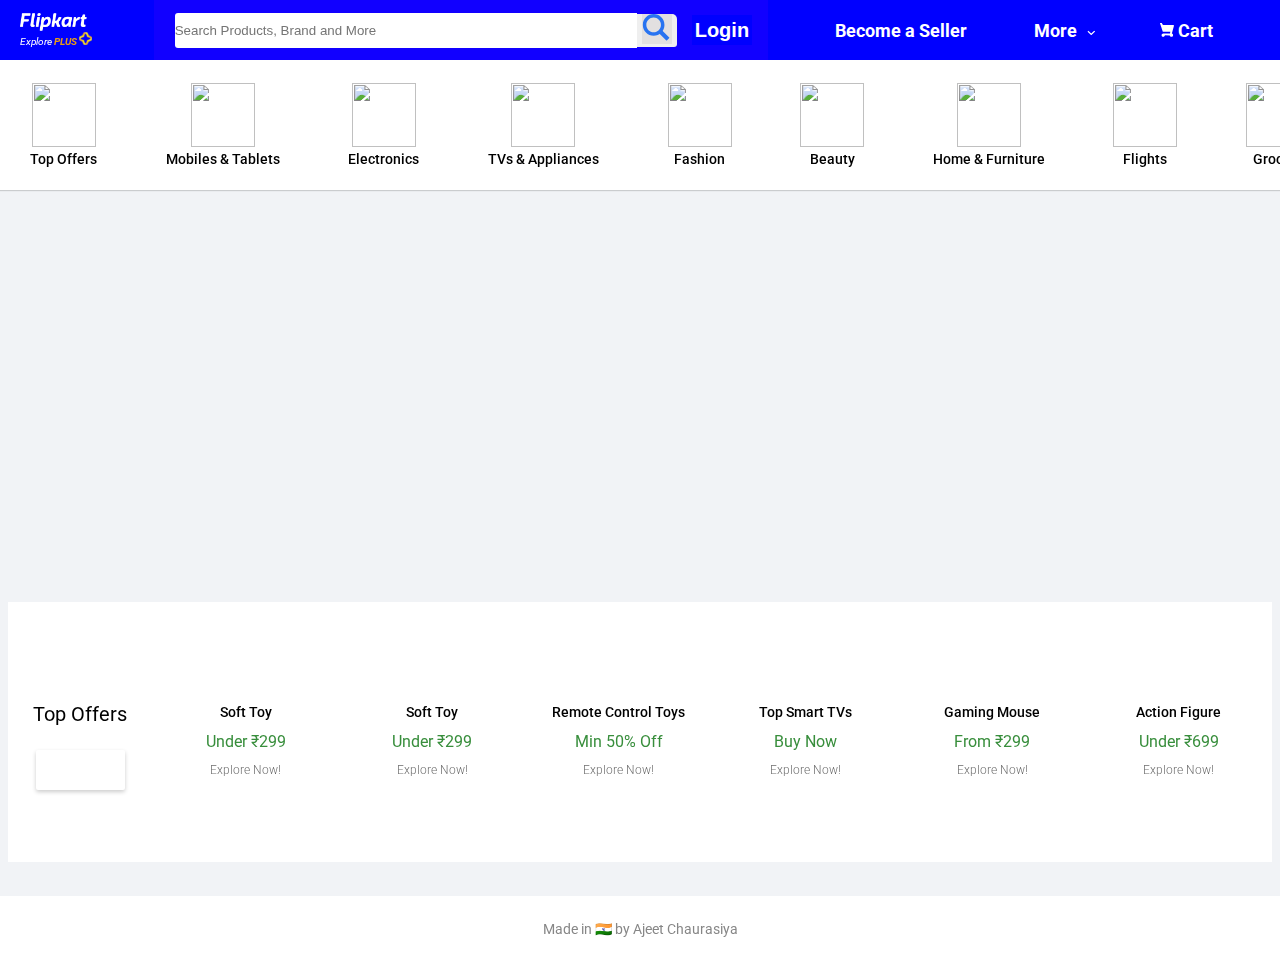
==== commit f7258986: "index.html" ====
--- a/index.html
+++ b/index.html
@@ -190,7 +190,7 @@
 
     <!-- footer -->
     <footer>
-        Made in 🇮🇳 by Flipkart
+        Made in 🇮🇳 by Ajeet Chaurasiya
     </footer>
 
 </body>
--- a/style.css
+++ b/style.css
@@ -1,402 +1,179 @@
-*{
+@import url('https://fonts.googleapis.com/css2?family=Roboto:wght@300;400;500;700;900&display=swap');
+
+* {
     margin: 0;
     padding: 0;
-    box-sizing: border-box;
 }
-body{
-    font-family: roboto, arial, sans-serif;
-    text-decoration: none;
-    min-height: 140vh;
-    background:#f1f3f6 ;
-}
-.none{
-    display: none;
-}
-
-.flex{
-    display: flex;
-}
-.fa{
-    margin: 0px 4px;
-}
-.fa-angle-down{
-    font-weight: lighter;
-    margin: 0;
-
-}
-.fa-user{
-    border-radius:50%;
-}
-/* styling navigation heading */
-.heading_navigation{
-    background-color: #2874f0;
-    height: 56px;
-    position: sticky;
-    top: 0;
-    z-index: 2;
-    /* overflow:auto; */
-}
-.nav_container{
-    align-items: center;
-    /* max-width: 1263px; */
-    margin: auto;
-    width: 100%;
-    position: relative;
-    left: 61px;
-}
-.logo{
-    flex-direction: column;
-    width: fit-content;
-}
-.anchor{
-    cursor: pointer;
-    text-decoration:none;
-    color: whitesmoke;
-}
-.flip_logo img{
-    width: 75px;
-}
-
-.anchor:hover{
-    text-decoration: underline;
-}
-
-
-.anchor{
-    font-size: 11px;
-    font-style: italic;
-    margin-top: -5px;
-}
-.plus img{
-    width: 10px;
-}
-
-.plus_lan{ /* plus text css */
-    color:#ffe500 ;
-    margin: 0px 2px;
-    font-weight: bold;
-}
-.search_bar_container{
-    min-width: 304px;
-    width: 708px;
-}
-
-.search_bar{
-    max-width: 564px;
-    width: 100%;
-    margin-left: 10px;
-    box-shadow: 0px 2px 4px 0 rgb(0 0 0 / 23%);
-}
-.search_box{
-    outline: none;
-    padding: 0px 16px;
-    height: 36px;
-    border-radius: 2px 0px 0px 2px;
-    border: 0;
-    width: 100%;
-    font-size: 14px;
-
-}
-.btn_search{
-    background: #fff;
-    border: 1px solid #fff;
-    padding: 4px 12px 4px 8px;
-    width: 44px;
-    height: 36px;
-    cursor: pointer;
-    border-radius:0px 2px 2px 0px ;
-    color: #2874f0;
-    font-size: 19px;
-}
-.login{
-    position: relative;
-    left: 45px;
-
-}
-.login_btn{
-    color:#2874f0;
-    border-radius: 2px;
-    border: 1px solid #dbdbdb;
-    background: #fff;
-    letter-spacing: 1px;
-    height: 32px;
-    padding:6px ;
-    font-weight: bold;
-    margin: 0px 20px;
-    cursor: pointer;
-    text-decoration: none;
-    font-size: 16px;
-
-
-}
-.more , .cart{
-    position: relative;
-    left: 45px;
-}
-.more_lan , .cart_lan{
-    color: white;
-    font-weight: bold;
-    margin: 0px 20px;
-    cursor: pointer;
-    font-size: 16px;
-}
-.heading_categories{
-    background: #fff;
-    justify-content: center;
-    min-height: 112px;
-    border-bottom: 2px solid lightgray;
-
-
-}
-.heading_category_list{
-    list-style: none;
-    max-width: 1280px;
-    justify-content: space-evenly;
-    width: 100%;
-
-}
-
-.heading_category_items{
-    padding: 12px 8px;
-    cursor: pointer;
-    text-align: center;
-}
-.heading_category_items:hover{
-    color: #2874f0;
-
-}
-.cat_image{
-    height: 64px;
-    width: 64px;
-    margin-bottom:3px;
-
-}
-
-.heading_item_name{
-    font-size: 14px;
-    font-weight:550;
-}
-
-.heading_category_items:first-child{
-padding-left: 22px;
-}
-
-.heading_category_items:last-child{
-    padding-right: 22px;
-}
-
-/*styling the dropdown menu */
-
-.pointer{
-    width:20px;
-    height:20px;
-    background: #fff;
-    transform:rotate(45deg);
-    position:relative;
-    top:10px;
-    left:50%;
-
-}
-
-.login_dropdown, .more_dropdown{
-    position:relative;
-    top:12px;
-}
-.more_dropdown{
-    right: 40px;
-}
-.login_dropdown_list , .more_dropdown_list{
-    position:absolute;
-    list-style: none;
-    background-color: #fff;
-    width: max-content;
-    box-shadow:0 4px 16px 0 rgb(0 0 0 /20%) ;
-    min-width: 240px;
-    transform: translate(-30px);
-}
-
-.login_drop_li , .more_drop_li{
-    padding: 16px 20px;
-    border-bottom: 1px solid #f0f0f0;
-    font-size: 14px;
-    cursor: pointer;
-}
-
-.login_drop_li:last-child , .more_drop_li:last-child{
-    border-bottom: none;
-}
-
-.login_drop_li:first-child{
-    padding: 20px;
-}
-.login_drop_li:first-child:hover{
-    background: #fff;
-}
-
-.login_drop_li:hover , .more_drop_li:hover{
-    background: #fafafa;
-}
-
-.new_login{
-    font-weight: bold;
-}
-.sign_li{
-    justify-content: space-between;
-    font-size: 14px;
-}
-.sign_up{
-    text-decoration: none;
-    color:#2874f0 ;
-}
-
-.more:hover .more_lan{
-    position: relative;
-    top: 10px;
-}
-.more_pointer{
-    left: 80%;
-}
-.more_icon{
-    width:25px;
-    color:#2874f1;
-}
-
-.login:hover .login_dropdown , .more:hover .more_dropdown{
-    display: block;
-}
-
-/* carousel */
-.nav_button{
-    top: 270px;
-    position: absolute;
-}
-
-.carousel_btn{
-    position: relative;
-    border-radius: 0px 4px 4px 0px;
-    font-size: 40px;
-    background: hsla(0, 0%, 100%, .98);
-    width: 47px;
-    height: 104px;
-    align-items: center;
-    justify-content: center;
-    box-shadow: 0 1px 5px 0 rgb(0 0 0 / 11%);
-    cursor: pointer;
-}
-.prev_btn{
-    left:0;
-    margin-left: 8px;
-
-}
-
-.next_prev{
-    font-weight: bold;
-}
-
-.carousel_2{
-    border-radius:4px 0px 0px 4px;
-}
-
-.next_btn{
-    right: 0;
-    margin-right: 8px;
-
-}
-
-.carousel_item_container{
-    margin: auto;
-    max-width: 1608px;
-    min-width: 978px;
-    /* overflow-x:hidden ; */
-    padding-top: 10px;
-}
-
-.carousel_items{
-    width: 100%;
-}
-
-.carousel_image{
-    /* overflow: clip; */
-    width:100%;
-    height: 280px;
-    padding: 8px;
-}
-.cart_lan{
-    color: white;
-}
-footer{
-    justify-content: space-between;
-    /* overflow: scroll; */
-    display: flex;
-    height: 355px;
-    width: 100%;
-    background-color: #02183b;
-}
-._3-dnWo{
-    /* margin-left: 40px; */
-    display: flex;
-    flex-direction: column;
-    color: rgb(164, 161, 161);
-}
-._2Brcj4{
-    font-size: 14px;
-    margin-top:40px;
-    text-align:start;
-    margin-left:60px;
-    /* color: rgb(251, 247, 247); */
-    display: flex;
-    flex-direction: column;
-    
-}
-._2WErco-row {
-    /* color: #fff; */
-    display: flex;
-    flex-direction: row;
-    
-
-}
-._1arVWX{
-    text-decoration: none;
-    padding: 5px 0px;
-    font-size: 11px;
-    color: #f5f5f5;
-}
-._1U1qnR{
-    font-size: 12px;
-    /* margin-left: 12px; */
-    color: white;
-}
-._3JHi0r{
-    /* padding: 0px; */
-    border-left: 2px solid #524d4d;
-}
-._2uz0vJ{
-    /* justify-content: center; */
-    /* align-items: center; */
-    /* text-align: center; */
-    width: 100%;
-    margin-top: 40px;
-    border-top: 2px solid rgb(185, 181, 181);
-    display: flex;
-    flex-direction: row;
-    padding: 30px;
-    /* text-align: center; */
-    justify-content: space-evenly;
-    background-color: #02183b;
-    
-}
-.hDTmm5{
-    background-color: #02183b;
-    
-    font-size: 15px;
-    
-    color: white;
-    
+body {
+    font-family: 'Roboto', sans-serif;
+    background-color: #f1f3f6;
 }
 
 
 
-.z3ht-w{
+.container {
+    padding: 0 8px;
+}
+
+/* header */
+
+
+/* section 1 */
+.section-1 {
+    /* margin: 0 20px; */
+    overflow: scroll;
+    width: 100%;
+    height: 130px;
+    background-color: white;
+    box-shadow: 0 1px 1px 0 rgb(0 0 0 / 16%);
+}
+.section-1-container{
+    width: 1280px;
+    margin: 0 30px;
+    height: 100%;
+    display: flex;
+    align-items: center;
+    justify-content: space-between;
     
+
+}
+.section-1-item{
+    height: 100%;
+    display: flex;
+    flex-direction: column;
+    align-items: center;
+    justify-content: center;
+    gap: 4px;
+    font-size: 14px;
+    font-weight: 500;
+}
+.section-1-item img {
+    
+    width: 64px;
+    height: 64px;
+}
+
+/* section 2 */
+.section-2-container {
+    margin-top: 16px;
+    height: 280px;
+    background-image: url('https://rukminim1.flixcart.com/fk-p-flap/3376/560/image/0735712fe84c602d.jpg?q=50');
+    background-size: cover;
+    background-position: center;
+    overflow: scroll;
+    background-repeat: no-repeat;
+}
+@media screen and (max-width:500px){
+   .section-2-container{
+    height: 150px;
+   }
+}
+
+/* section 3 */
+.section-3-container {
+
+    margin-top: 8px;
+    height:100px;
+    
+    background-image: url('https://rukminim1.flixcart.com/fk-p-flap/2848/246/image/d56a3ed6d200038a.jpg?q=50');
+    background-size: cover;
+    background-position: center;
+    background-repeat: no-repeat;
+}
+
+/* section 4 */
+
+
+.section-4-container {
+    width: 100%;
+    height: 100%;
+    margin-top: 8px;
+    height: 260px;
+    background-color: white;
+    display: flex;
+    justify-content: space-between;
+    align-items: center;
+}
+.section-4-offers {
+    width: 150px;
+    height: 100%;
+    background-image: url('https://rukminim1.flixcart.com/fk-p-flap/278/278/image/1e483f8045ec13a8.jpg?q=90');
+    background-position: bottom;
+    background-repeat: no-repeat;
+}
+.section-4-offers-viewall{
+    margin-top: 100px;
+    width: 100%;
+    font-size: 20px;
+    display: flex;
+    flex-direction: column;
+    align-items: center;
+}
+.section-4-offers-viewall button {
+    margin-top: 24px;
+    height: 40px;
+    background-color: var(--primary-color);
     color: white;
-}+    box-shadow: 0 2px 4px 0 rgb(0 0 0 / 20%);
+    padding: 10px 20px;
+    font-size: 14px;
+    font-weight: 500;
+    border: none;
+    border-radius: 2px;
+    cursor: pointer;
+}
+.section-4-list {
+    height: 100%;
+    width: calc(100% - 100px);
+    display: flex;
+    overflow-x: auto;
+}
+.section-4-item{
+    width: 232px;
+    height: 100%;
+    padding: 0px 15px;
+    display: flex;
+    flex-direction: column;
+    align-items: center;
+    justify-content: center;
+}
+.section-4-item img {
+    max-width: 127px;
+    max-height: 137px;
+}
+.section-4-item-head{
+    margin-top: 16px;
+    font-size: 14px;
+    font-weight: 500;
+}
+.section-4-item-price {
+    margin-top: 12px;
+    font-size: 16px;
+    color: #388e3c;
+}
+.section-4-item-explore{
+    opacity: 0.6;
+    margin-top: 12px;
+    font-weight: 300;
+    font-size: 12px;
+}
+
+/* section-5 */
+.section-5 {
+    margin-top: 8px ;
+    display: flex;
+    justify-content: space-between;
+}
+.section-5 img {
+    width: 33%;
+}
+
+/* footer */
+footer {
+    margin-top: 26px;
+    background-color: white;
+    padding: 25px;
+    text-align: center;
+    font-size: 14px;
+    color: #878787 ;
+}
--- a/nav.css
+++ b/nav.css
@@ -0,0 +1,201 @@
+header{
+
+    /* align-items: center; */
+    display: flex;
+    /* height: 50px; */
+    /* flex-direction: column; */
+}
+.left-nav{display: flex;
+    
+    /* text-align: center; */
+    /* justify-content: center; */
+    /* align-items: center; */
+    
+    /* height: 50px; */
+    width: 60vw;
+    
+    
+}
+
+
+.right-nav{
+    color: white;
+    display: flex;
+    /* text-align: center; */
+    justify-content: space-evenly;
+    align-items: center;
+    height:60px;
+    width: 40vw;
+    background-color: blue;
+    
+    
+}
+.leftnav1{
+    display: flex;
+    
+    /* text-align: center; */
+    justify-content: center;
+    align-items: center;
+    height:60px;
+    width: 20vw;
+    background-color: rgb(0, 0, 255);
+    
+    
+}
+.logo { 
+    
+        /* height: 30px; */
+        /* padding: 12px; */
+        /* text-align: center; */
+        /* align-items: center; */
+        /* justify-content: space-evenly; */
+        /* float: left; */
+        margin-left: 20px;
+        width: 100%;
+        display: flex;
+        flex-direction: column;
+        color: white;
+        /* border: 2px solid black; */
+    }
+
+    .flipkart_logo img {
+        height: 18px;
+    }
+
+    .explore {
+        margin-top: -3px;
+        font-size: 10px;
+        font-style: italic;
+    }
+
+    .plus {
+        color: rgb(234, 156, 21);
+        font-weight: bold;
+    }
+
+    .plusicon img {
+        height: 0.8rem;
+
+    }
+.leftnav2{
+    display: flex;
+    /* text-align: center; */
+    justify-content: center;
+    align-items: center;
+    height:60px;
+    width: 80vw;
+    background-color: rgb(17, 0, 255);
+    
+    
+}
+
+.searchbox{
+    display: flex;
+    flex-direction: row;
+    align-items: center;
+    width: 85%;
+    /* height: 90px; */
+}
+.searchbox input{
+    border: none;
+    border-top-left-radius: 3px;
+    border-bottom-left-radius: 3px;
+    margin-left: 10px;
+    width: 100%;
+    height: 35px;
+
+}
+.searchbox button{
+    width: 45px;
+    
+    border-bottom-right-radius:3px ;
+    border-top-right-radius: 5px;
+    border: none;
+    margin-right: 10px;
+
+}
+button svg{
+    
+    background-color: rgb(226, 224, 224);
+    width: 30px;
+    height: 30px;
+}
+.login button{
+    font-size: 20px;
+    color: white;
+    background-color: blue;
+    border: none;
+    font-weight: bold;
+    height: 30px;
+    width: 60px;
+    margin: 0 5px;
+        
+    }
+.become-a-seller{
+    
+    font-size: 18px;
+    font-weight: bold;
+        
+        /* margin: 0 15px; */
+    }
+.more{
+    
+    font-size: 18px;
+    font-weight: bold;
+        /* margin: 0 15px; */
+    }
+.more svg{
+    margin-left: 8px;
+    rotate: -90deg;
+    }
+
+.cart{
+    font-size:18px;
+    font-weight: bold;
+    }
+.become-a-seller2{
+    display: none;
+}
+
+
+@media screen and (max-width:950px){
+    .become-a-seller{
+        display: none;
+    }
+    header{
+        background-color: rgb(0, 30, 255);
+        /* height: 100px; */
+        /* flex-direction: column; */
+    }
+    .left-nav{
+       
+        display: flex;
+        flex-direction: column;
+        /* width: 100vw; */
+    }
+    .leftnav1{
+        width:100vw ;
+        height: 60px;
+       
+    }
+    .leftnav2{
+        height: 60px;
+        width: 100vw;
+    }
+    .right-nav{
+        height: 60px;
+        width: 50vw;
+        /* width: 100vw; */
+    }
+
+    .section-2-container{
+        height: 150px;
+    }
+    .section-3-container{
+        height: 60px;
+    }
+    
+
+
+
+}